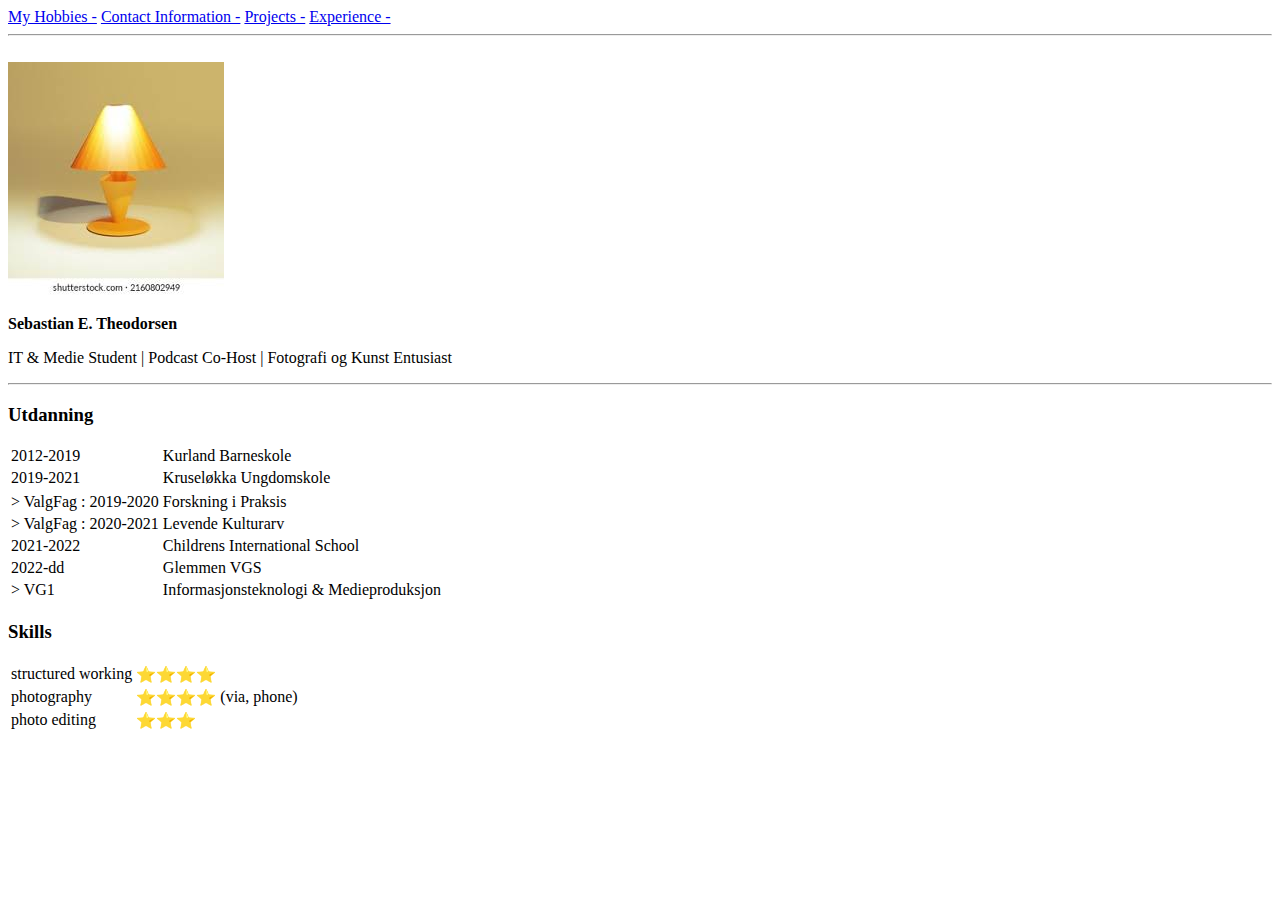
==== index.html @ b2f35151 "Add files via upload" ====
<!DOCTYPE html>
<html>
    <link rel="stylesheet" href="style.css">
<head>

<title>Personal Website</title>


</head>
<body>
<div></div>
    <a href="hobbies.html">My Hobbies -</a>
    <a href="contact.html">Contact Information -</a>
    <a href="projects.html">Projects -</a>
    <a href="workxp.html">Experience -</a>
   
    <hr>
<br>

    <img src="[data-uri]" alt="profile"


</div>

    <div>
        <p><strong>Sebastian E. Theodorsen</strong></p>
        <p>IT & Medie Student | Podcast Co-Host | Fotografi og Kunst Entusiast </p>
        <hr>

    </div>


    

<div>
   <h3> Utdanning </h3>


  

    


     <table>
        <tr>
            <td>2012-2019</td>
            <td>Kurland Barneskole</td>
        </tr>
        <tr>
            <td>2019-2021</td>
            <td>Kruseløkka Ungdomskole</td>
            <td></td>
        </tr>
        <tr></tr>
          
            <td>> ValgFag : 2019-2020</td>
            <td>  Forskning i Praksis </td>

        </tr>
        <tr>
           
            <td>> ValgFag : 2020-2021</td>
            <td>  Levende Kulturarv  </td>

        </tr>

        <tr>
            <td>2021-2022</td>
            <td>Childrens International School</td>
        </tr>

        <tr>
            <td>2022-dd</td>
            <td>Glemmen VGS</td>
        </tr>
        <tr>
            <td>> VG1</td>
            <td>Informasjonsteknologi & Medieproduksjon</td>
        </tr>
   </table>
</div>


<div>

   <h3>Skills</h3>



   <table>
    <tr>
        <td>structured working</td>
        <td>⭐⭐⭐⭐</td>
    </tr> 
    <tr>
        
        <td>photography</td>
        <td>⭐⭐⭐⭐</td>
        <td>(via, phone)</td>
    </tr>

    <tr>
        <td>photo editing</td>
        <td>⭐⭐⭐</td>
    </tr>

    
   </table>
</div>


</body>
</html>
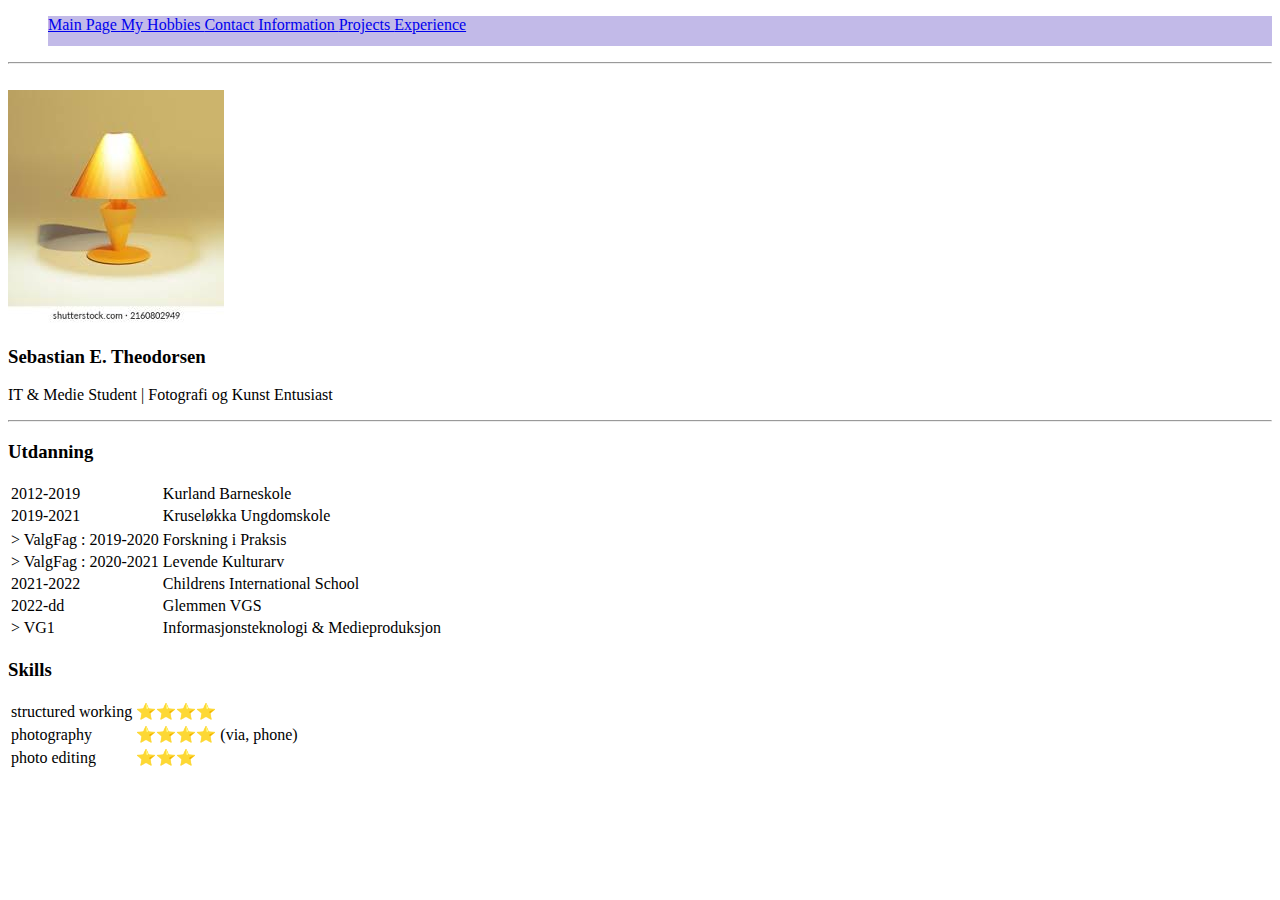
==== commit 3fb325d0: "Add files via upload" ====
--- a/index.html
+++ b/index.html
@@ -1,19 +1,38 @@
 <!DOCTYPE html>
 <html>
-    <link rel="stylesheet" href="style.css">
+    
 <head>
 
+<link rel="stylesheet" href="css/style.css">
+
 <title>Personal Website</title>
+<link rel= "icon" href="favicon_io.zip">
 
 
 </head>
+
 <body>
-<div></div>
-    <a href="hobbies.html">My Hobbies -</a>
-    <a href="contact.html">Contact Information -</a>
-    <a href="projects.html">Projects -</a>
-    <a href="workxp.html">Experience -</a>
-   
+    
+<div>
+    <style>
+        #test {
+          background-color: rgb(194, 186, 232);
+          height: 30px;
+        }
+      </style>
+
+
+  </div>
+   <ul>
+    <div id="test">
+    <a href="index.html">Main Page </a> 
+    <a href="hobbies.html">My Hobbies </a>
+    <a href="contact.html">Contact Information </a>
+    <a href="projects.html">Projects </a>
+    <a href="workxp.html">Experience </a>
+</ul>
+    </div> 
+
     <hr>
 <br>
 
@@ -22,12 +41,12 @@
 
 </div>
 
-    <div>
-        <p><strong>Sebastian E. Theodorsen</strong></p>
-        <p>IT & Medie Student | Podcast Co-Host | Fotografi og Kunst Entusiast </p>
+
+        <h3><strong>Sebastian E. Theodorsen</strong></h3>
+        <p>IT & Medie Student | Fotografi og Kunst Entusiast </p>
         <hr>
 
-    </div>
+ 
 
 
     
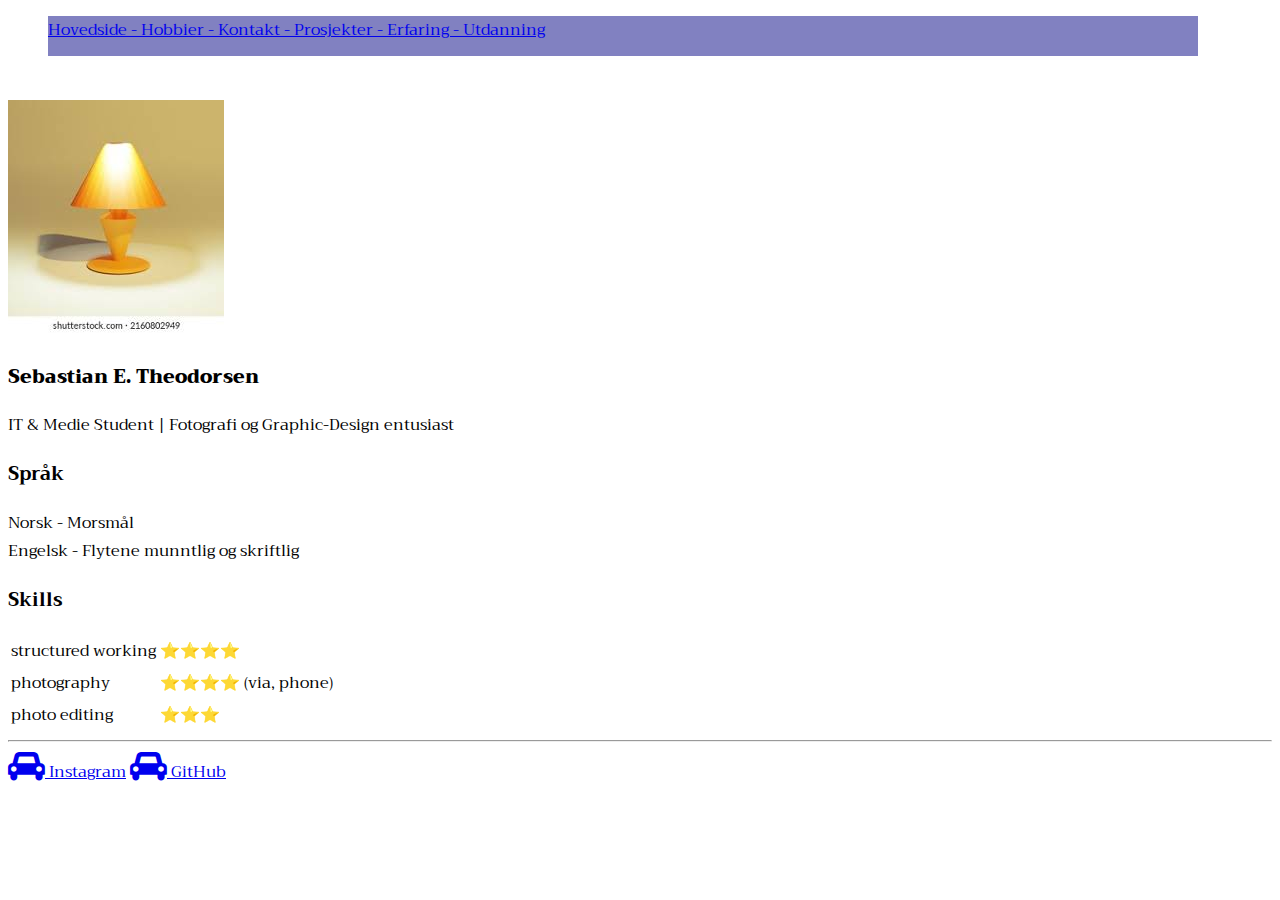
==== commit af497e9e: "Add files via upload" ====
--- a/index.html
+++ b/index.html
@@ -1,132 +1,109 @@
 <!DOCTYPE html>
 <html>
-    
+
 <head>
 
-<link rel="stylesheet" href="css/style.css">
+    <link rel="stylesheet" href="css/style.css">
 
-<title>Personal Website</title>
-<link rel= "icon" href="favicon_io.zip">
+    <title>Personal Website</title>
+    <link rel="icon" href="favicon_io.zip">
 
+    <link rel="stylesheet" href="https://fonts.googleapis.com/css?family=Trirong">
+    <style>
+    body {
+      font-family: "Trirong", serif;
+    }
+    </style>
 
+<link rel="stylesheet" href="https://cdnjs.cloudflare.com/ajax/libs/font-awesome/4.7.0/css/font-awesome.min.css">
 </head>
 
 <body>
-    
-<div>
-    <style>
-        #test {
-          background-color: rgb(194, 186, 232);
-          height: 30px;
-        }
-      </style>
+
+    <div>
+        <style>
+            #test {
+                background-color: rgb(129, 129, 193);
+                height: 40px;
+                width: 1150px;
+            }
+        </style>
 
 
-  </div>
-   <ul>
-    <div id="test">
-    <a href="index.html">Main Page </a> 
-    <a href="hobbies.html">My Hobbies </a>
-    <a href="contact.html">Contact Information </a>
-    <a href="projects.html">Projects </a>
-    <a href="workxp.html">Experience </a>
-</ul>
-    </div> 
-
-    <hr>
-<br>
-
-    <img src="[data-uri]" alt="profile"
+    </div>
+    <ul>
+        <div id="test">
+            <a href="index.html">Hovedside </a> 
+            <a href="hobbies.html"> - Hobbier </a>
+            <a href="contact.html"> - Kontakt </a>
+            <a href="projects.html"> - Prosjekter </a>
+            <a href="workxp.html"> - Erfaring </a>
+            <a href="utdanning.html"> - Utdanning </a>
+    </ul>
+    </div>
 
 
-</div>
+    <br>
 
+    <img src="[data-uri]"
+        alt="profile" </div>
 
-        <h3><strong>Sebastian E. Theodorsen</strong></h3>
-        <p>IT & Medie Student | Fotografi og Kunst Entusiast </p>
-        <hr>
-
- 
-
-
+  
+    <h3><strong>Sebastian E. Theodorsen</strong></h3> 
+    <p>IT & Medie Student | Fotografi og Graphic-Design entusiast </p>
     
 
-<div>
-   <h3> Utdanning </h3>
-
-
-  
-
+   
     
 
 
-     <table>
-        <tr>
-            <td>2012-2019</td>
-            <td>Kurland Barneskole</td>
-        </tr>
-        <tr>
-            <td>2019-2021</td>
-            <td>Kruseløkka Ungdomskole</td>
-            <td></td>
-        </tr>
-        <tr></tr>
-          
-            <td>> ValgFag : 2019-2020</td>
-            <td>  Forskning i Praksis </td>
-
-        </tr>
-        <tr>
-           
-            <td>> ValgFag : 2020-2021</td>
-            <td>  Levende Kulturarv  </td>
-
-        </tr>
-
-        <tr>
-            <td>2021-2022</td>
-            <td>Childrens International School</td>
-        </tr>
-
-        <tr>
-            <td>2022-dd</td>
-            <td>Glemmen VGS</td>
-        </tr>
-        <tr>
-            <td>> VG1</td>
-            <td>Informasjonsteknologi & Medieproduksjon</td>
-        </tr>
-   </table>
-</div>
 
 
-<div>
-
-   <h3>Skills</h3>
+    <div>
+      
 
 
 
-   <table>
-    <tr>
-        <td>structured working</td>
-        <td>⭐⭐⭐⭐</td>
-    </tr> 
-    <tr>
-        
-        <td>photography</td>
-        <td>⭐⭐⭐⭐</td>
-        <td>(via, phone)</td>
-    </tr>
-
-    <tr>
-        <td>photo editing</td>
-        <td>⭐⭐⭐</td>
-    </tr>
-
-    
-   </table>
-</div>
 
 
-</body>
+<h3>Språk</h3>
+
+<li>Norsk - Morsmål</li>
+<li>Engelsk - Flytene munntlig og skriftlig</li>
+
+      
+
+    <div>
+
+        <h3>Skills</h3>
+
+
+
+        <table>
+            <tr>
+                <td>structured working</td>
+                <td>⭐⭐⭐⭐</td>
+            </tr>
+            <tr>
+
+                <td>photography</td>
+                <td>⭐⭐⭐⭐</td>
+                <td>(via, phone)</td>
+            </tr>
+
+            <tr>
+                <td>photo editing</td>
+                <td>⭐⭐⭐</td>
+            </tr>
+
+
+        </table>
+    </div>
+
+    <hr>
+
+    <a href="https://www.instagram.com/sebastiaevju/"><i class="fa fa-car fa-2x"></i> Instagram</a> 
+    <a href="https://github.com/SebastianEvTh"><i class="fa fa-car fa-2x"></i> GitHub</a> 
+    
+
 </html>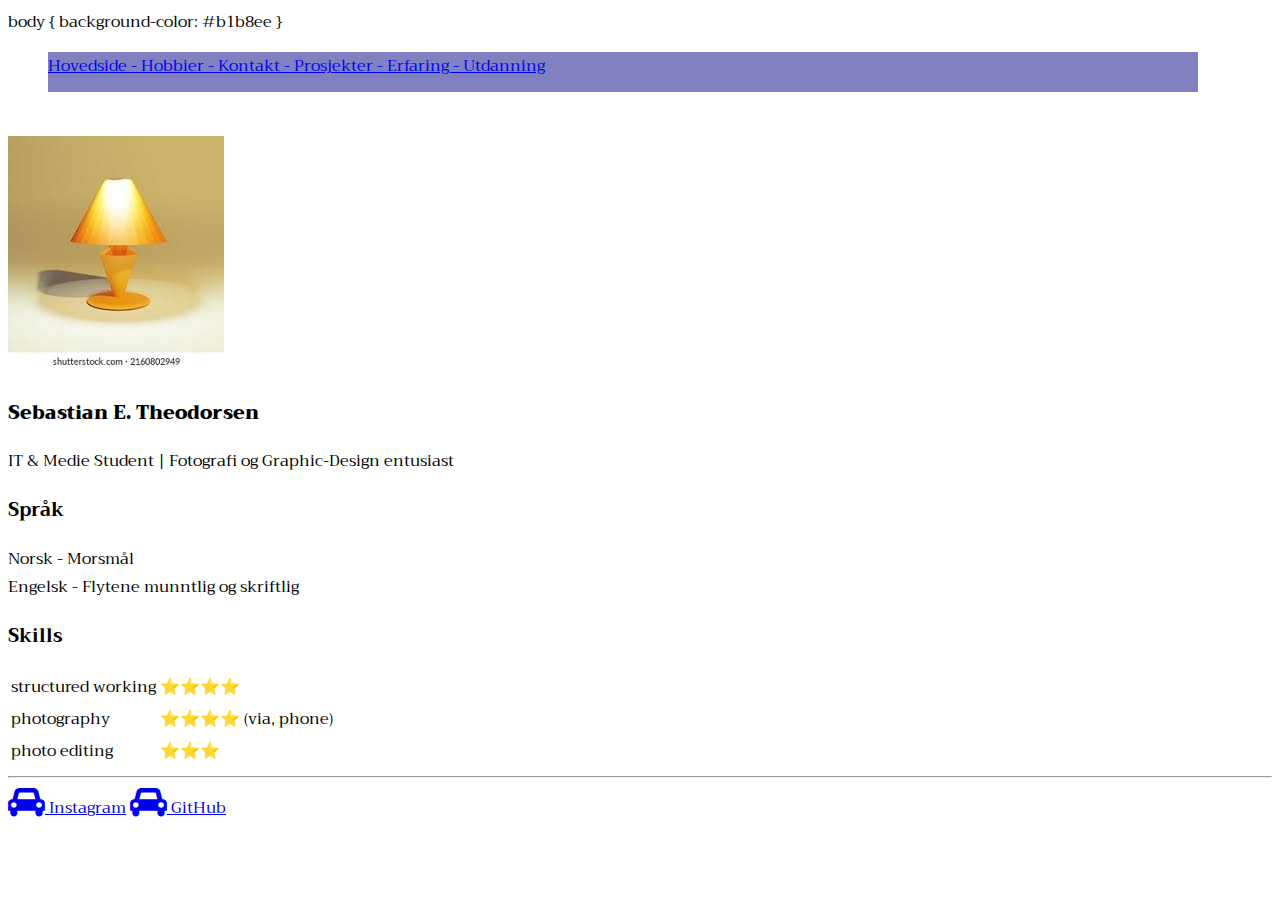
==== commit 47ca40bd: "Update index.html" ====
--- a/index.html
+++ b/index.html
@@ -3,6 +3,9 @@
 
 <head>
 
+    body {
+    background-color: #b1b8ee
+}
     <link rel="stylesheet" href="css/style.css">
 
     <title>Personal Website</title>
@@ -106,4 +109,4 @@
     <a href="https://github.com/SebastianEvTh"><i class="fa fa-car fa-2x"></i> GitHub</a> 
     
 
-</html>+</html>
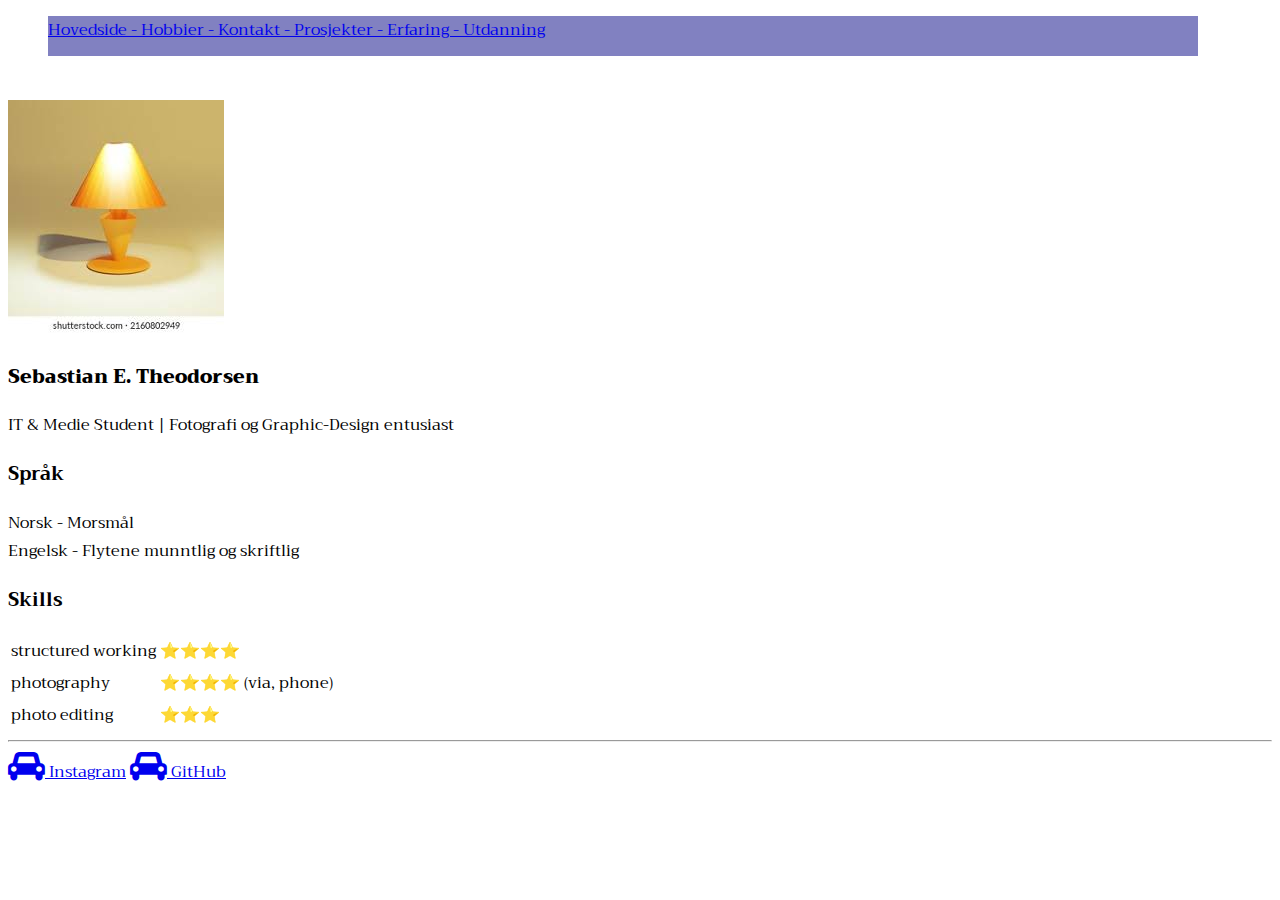
==== commit 7b5b9de7: "Update index.html" ====
--- a/index.html
+++ b/index.html
@@ -3,9 +3,7 @@
 
 <head>
 
-    body {
-    background-color: #b1b8ee
-}
+
     <link rel="stylesheet" href="css/style.css">
 
     <title>Personal Website</title>
@@ -23,6 +21,7 @@
 
 <body>
 
+    
     <div>
         <style>
             #test {
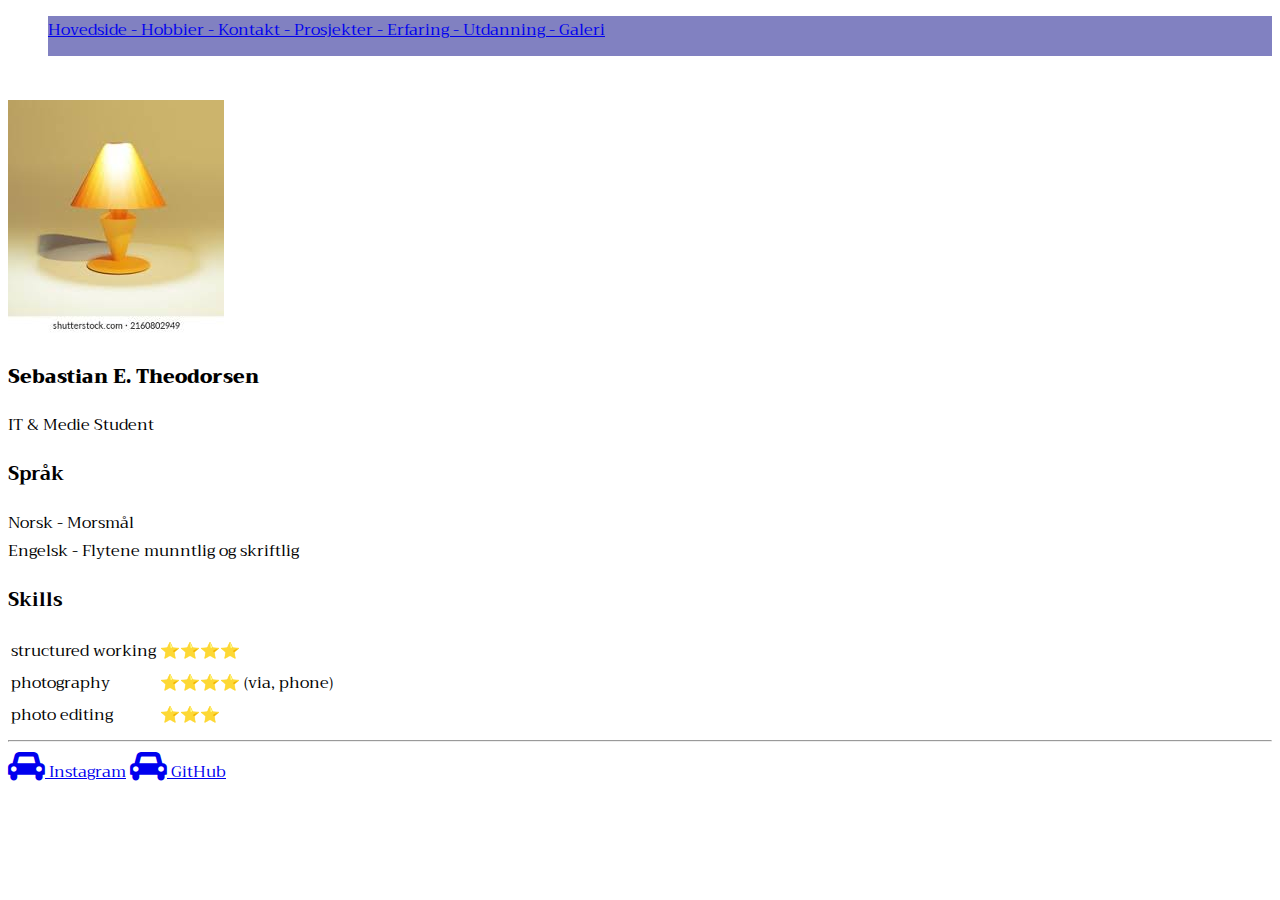
==== commit 3e53438c: "Add files via upload" ====
--- a/index.html
+++ b/index.html
@@ -2,7 +2,6 @@
 <html>
 
 <head>
-
 
     <link rel="stylesheet" href="css/style.css">
 
@@ -21,13 +20,12 @@
 
 <body>
 
-    
     <div>
         <style>
             #test {
                 background-color: rgb(129, 129, 193);
                 height: 40px;
-                width: 1150px;
+               
             }
         </style>
 
@@ -41,6 +39,7 @@
             <a href="projects.html"> - Prosjekter </a>
             <a href="workxp.html"> - Erfaring </a>
             <a href="utdanning.html"> - Utdanning </a>
+            <a href="galery.html"> - Galeri </a>
     </ul>
     </div>
 
@@ -52,7 +51,7 @@
 
   
     <h3><strong>Sebastian E. Theodorsen</strong></h3> 
-    <p>IT & Medie Student | Fotografi og Graphic-Design entusiast </p>
+    <p>IT & Medie Student  </p>
     
 
    
@@ -108,4 +107,4 @@
     <a href="https://github.com/SebastianEvTh"><i class="fa fa-car fa-2x"></i> GitHub</a> 
     
 
-</html>
+</html>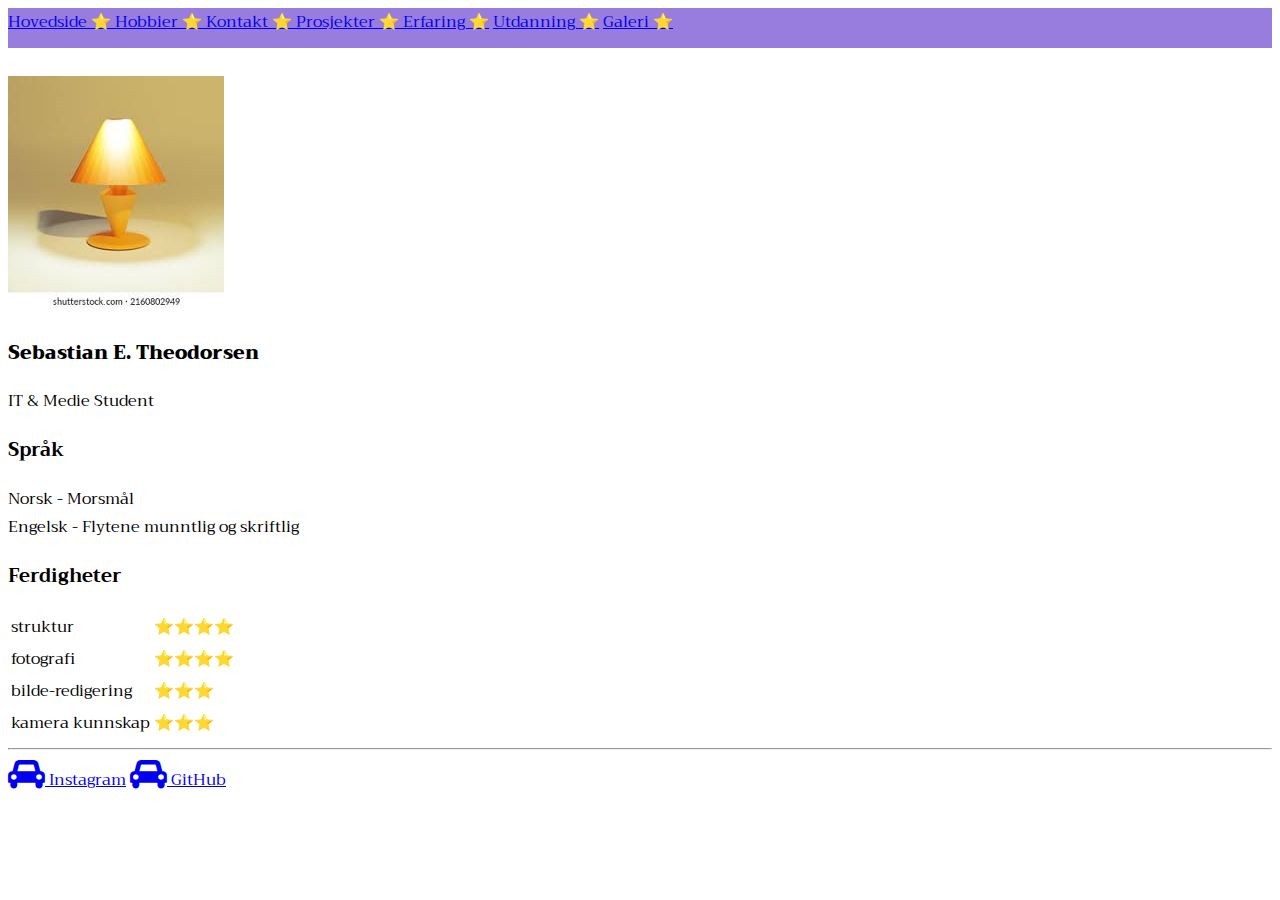
==== commit db41eba0: "Add files via upload" ====
--- a/index.html
+++ b/index.html
@@ -23,7 +23,7 @@
     <div>
         <style>
             #test {
-                background-color: rgb(129, 129, 193);
+                background-color: #997dde;
                 height: 40px;
                
             }
@@ -31,16 +31,16 @@
 
 
     </div>
-    <ul>
+   
         <div id="test">
-            <a href="index.html">Hovedside </a> 
-            <a href="hobbies.html"> - Hobbier </a>
-            <a href="contact.html"> - Kontakt </a>
-            <a href="projects.html"> - Prosjekter </a>
-            <a href="workxp.html"> - Erfaring </a>
-            <a href="utdanning.html"> - Utdanning </a>
-            <a href="galery.html"> - Galeri </a>
-    </ul>
+            <a href="index.html">Hovedside ⭐ </a> 
+            <a href="hobbies.html"> Hobbier ⭐ </a>
+            <a href="contact.html"> Kontakt ⭐ </a>
+            <a href="projects.html"> Prosjekter ⭐ </a>
+            <a href="workxp.html"> Erfaring ⭐</a>
+            <a href="utdanning.html"> Utdanning ⭐</a>
+            <a href="galery.html">  Galeri ⭐</a>
+   
     </div>
 
 
@@ -76,24 +76,29 @@
 
     <div>
 
-        <h3>Skills</h3>
+        <h3>Ferdigheter</h3>
 
 
 
         <table>
             <tr>
-                <td>structured working</td>
+                <td>struktur</td>
                 <td>⭐⭐⭐⭐</td>
             </tr>
             <tr>
 
-                <td>photography</td>
+                <td>fotografi</td>
                 <td>⭐⭐⭐⭐</td>
-                <td>(via, phone)</td>
+            
             </tr>
 
             <tr>
-                <td>photo editing</td>
+                <td>bilde-redigering</td>
+                <td>⭐⭐⭐</td>
+            </tr>
+
+            <tr>
+                <td>kamera kunnskap</td>
                 <td>⭐⭐⭐</td>
             </tr>
 
